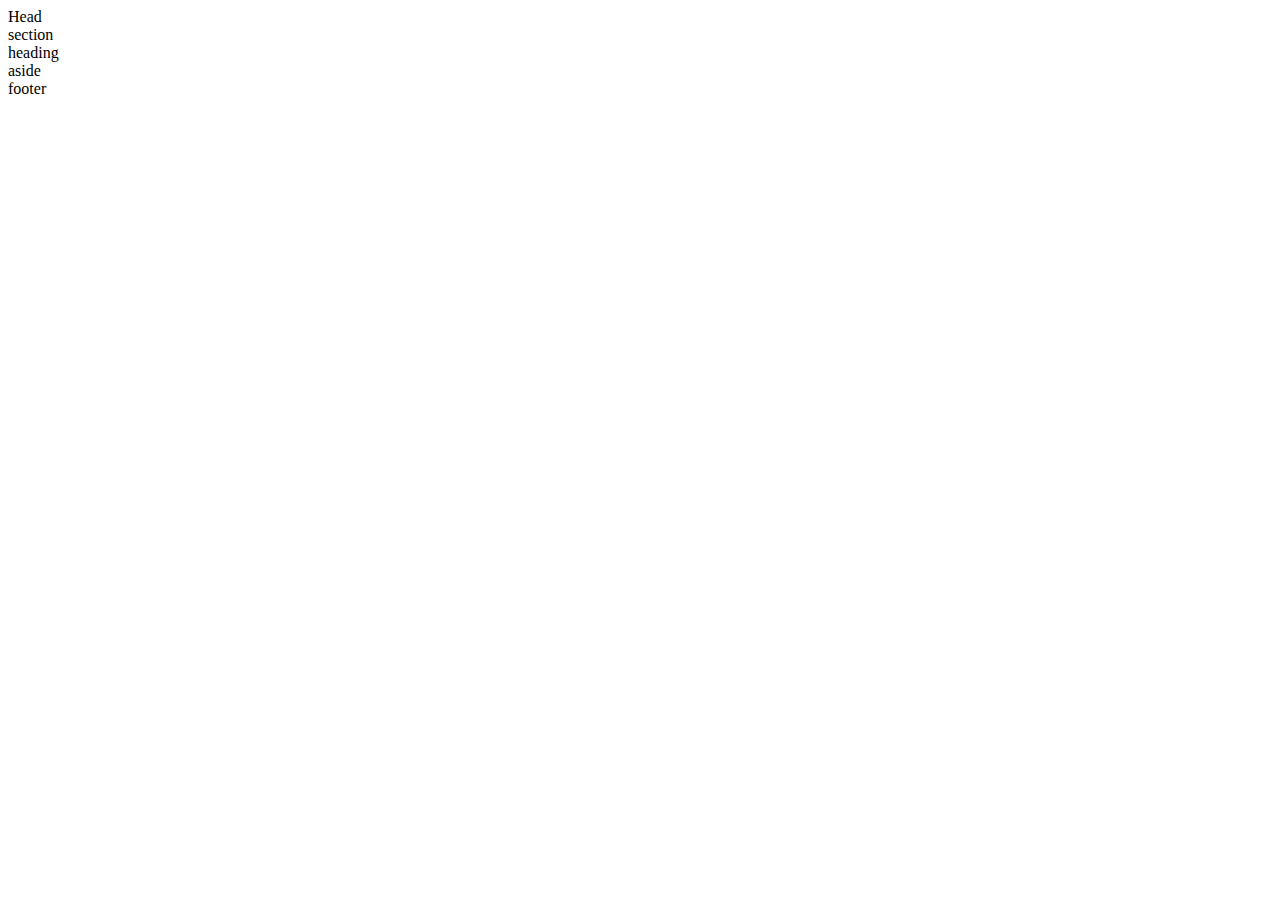
==== ejercicios1HTML/index.html @ e1968d50 "Terminado" ====
<!DOCTYPE html>
<html lang="en">
<head>
    <meta charset="UTF-8">
    <meta name="viewport" content="width=device-width, initial-scale=1.0">
    <meta http-equiv="X-UA-Compatible" content="ie=edge">
    <title>Document</title>
</head>
<body>
    <head>Head</head>
    <section>section</section>
    <heading>heading</heading>
    <aside>aside</aside>
    <footer>footer</footer>
</body>
</html>
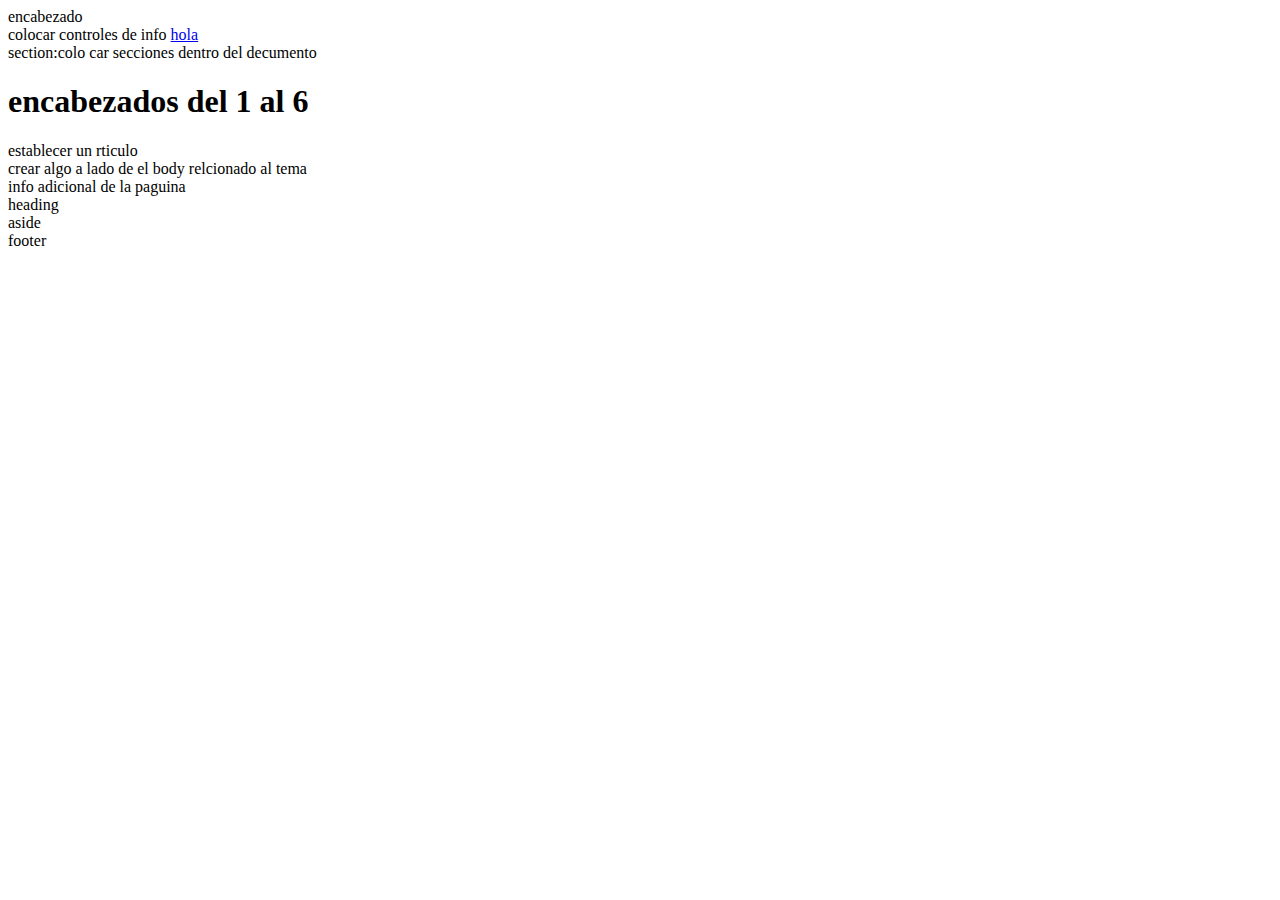
==== commit 2a9b68b4: "Actualizacion1" ====
--- a/ejercicios1HTML/index.html
+++ b/ejercicios1HTML/index.html
@@ -6,9 +6,25 @@
     <meta http-equiv="X-UA-Compatible" content="ie=edge">
     <title>Document</title>
 </head>
-<body>
-    <head>Head</head>
-    <section>section</section>
+<body> 
+    <header>
+        encabezado
+    </header>
+    <nav>colocar controles de info <a href="wwww.gooskmks.com">hola</a> </nav>
+    <section>
+        section:colo car secciones dentro del decumento
+        <h1>encabezados del 1 al 6</h1>
+        <article>
+            establecer un rticulo
+        </article>
+        <aside>
+            crear algo a lado de el body relcionado al tema
+        </aside>
+        <footer>
+            info adicional de la paguina
+        </footer>
+
+    </section>
     <heading>heading</heading>
     <aside>aside</aside>
     <footer>footer</footer>
